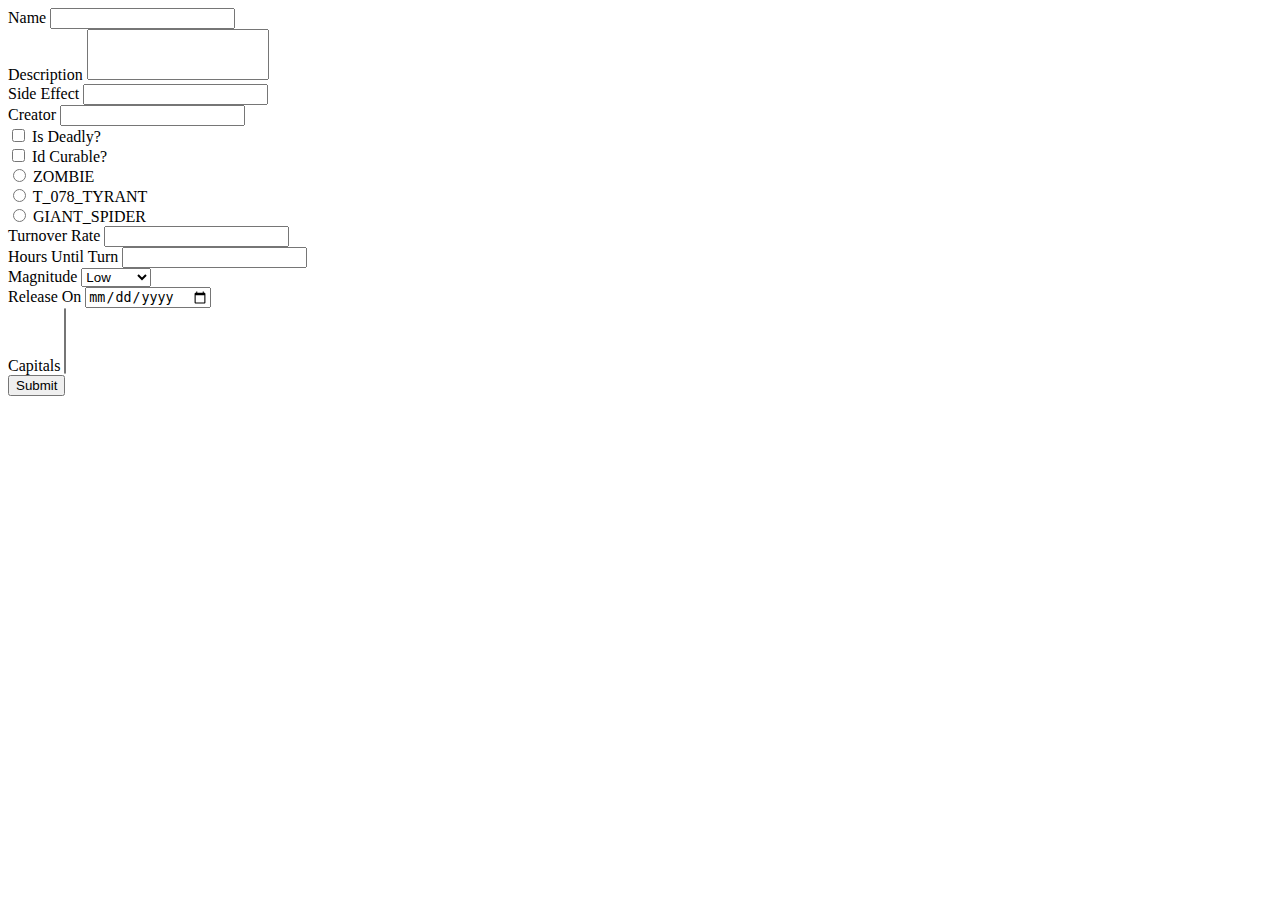
==== src/main/resources/templates/Add-virus.html @ 8f540060 "first commiy" ====
<!DOCTYPE html>
<html lang="en" xmlns:th="">
<th:block th:include="fragments/head"></th:block>
<body>
<div>
    <th:block th:include="fragments/navbar"></th:block>
        <div class="container">
            <form th:action="@{/add}" th:method="POST">
                <div class="form-group mt-4">
                    <label for="name">Name</label>
                    <input type="text" class="form-control" id="name" name="name" th:field="${addVirusBindingModel.name}"/>
                    <div class="alert alert-warning" th:if="${#fields.hasErrors('addVirusBindingModel.name')}" th:errors="*{addVirusBindingModel.name}"></div>
                </div>
                <div class="form-group mt-4">
                    <label for="description">Description</label>
                    <textarea style="resize: none;" class="form-control" id="description" name="description" rows="3"></textarea>
                </div>
                <div class="form-group mt-4">
                    <label for="sideEffect">Side Effect</label>
                    <input type="text" class="form-control" id="sideEffect" name="sideEffects"/>
                </div>
                <div class="form-group mt-4">
                    <label for="creator">Creator</label>
                    <input type="text" class="form-control" id="creator" name="creator"/>
                </div>
                <div class="form-check mt-5">
                    <input class="form-check-input" type="checkbox" value="Yes" id="isDeadly" name="isDeadly">
                    <label class="form-check-label" for="isDeadly">
                        Is Deadly?
                    </label>
                </div>
                <div class="form-check">
                    <input class="form-check-input" type="checkbox" value="Yes" id="isCurable" name="isCurable">
                    <label class="form-check-label mb-4" for="isCurable">
                        Id Curable?
                    </label>
                </div>
                <div class="form-check">
                    <input class="form-check-input" type="radio" name="mutation" id="flexRadioDefault1" value="ZOMBIE">
                    <label class="form-check-label" for="flexRadioDefault1">
                        ZOMBIE
                    </label>
                </div>
                <div class="form-check">
                    <input class="form-check-input" type="radio" name="mutation" id="flexRadioDefault2" value="T_078_TYRANT">
                    <label class="form-check-label" for="flexRadioDefault2">
                        T_078_TYRANT
                    </label>
                </div>
                <div class="form-check">
                    <input class="form-check-input" type="radio" name="mutation" id="flexRadioDefault3" value="GIANT_SPIDER">
                    <label class="form-check-label" for="flexRadioDefault3">
                        GIANT_SPIDER
                    </label>
                </div>
                <div class="form-group mt-4">
                    <label for="turnoverRate">Turnover Rate</label>
                    <input type="number" class="form-control" id="turnoverRate" name="turnoverRate"/>
                </div>
                <div class="form-group mt-4">
                    <label for="hoursUntilTurn">Hours Until Turn</label>
                    <input type="number" class="form-control" id="hoursUntilTurn" name="hoursUntilTurn"/>
                </div>
                <div class="form-group mt-4">
                    <label for="magnitude">Magnitude</label>
                <select class="form-select" aria-label="Default select example" id="Magnitude" name="magnitude">
                    <option value="LOW">Low</option>
                    <option value="MEDIUM">Medium</option>
                    <option value="HIGH">High</option>
                </select>
                </div>
                <div class="form-group mt-4">
                    <label for="releaseOn">Release On</label>
                    <input type="date" class="form-control" id="releaseOn" name="releaseOn"/>
                </div>
                <div class="form-group mt-4">
                    <label for="capitals">Capitals</label>
                    <select class="form-select" multiple id="capitals" name="capitals">
                        <th:block th:each="capital : ${caps}">
                            <option th:text="*{capital}"></option>
                        </th:block>
                    </select>
                </div>
                <button type="submit" class="btn btn-primary mt-4">Submit</button>
            </form>
        </div>
</div>
</body>
</html>
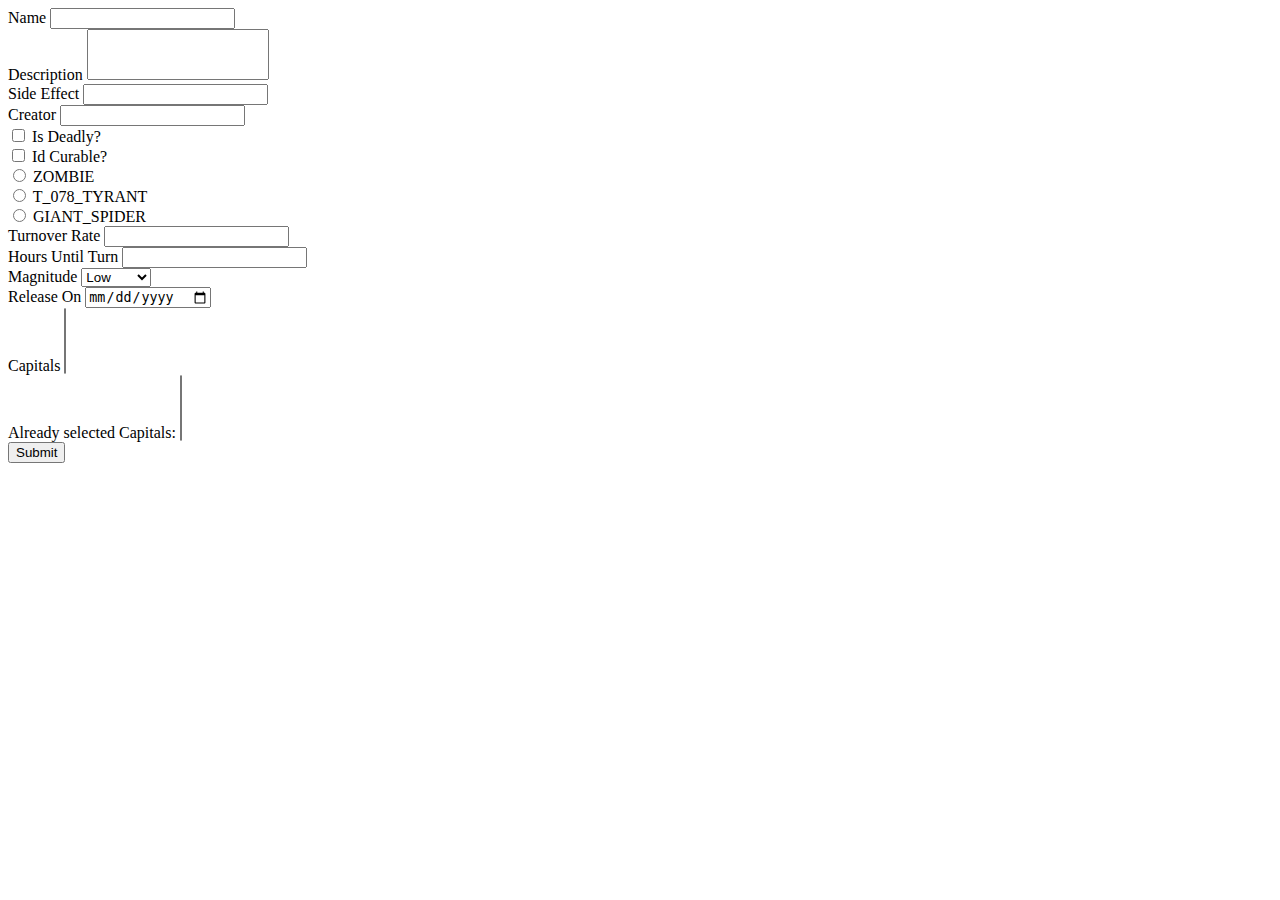
==== commit 4632405d: "more features" ====
--- a/src/main/resources/templates/Add-virus.html
+++ b/src/main/resources/templates/Add-virus.html
@@ -1,7 +1,7 @@
 <!DOCTYPE html>
 <html lang="en" xmlns:th="">
 <th:block th:include="fragments/head"></th:block>
-<body>
+<body style="background-image: url('https://images.pexels.com/photos/325185/pexels-photo-325185.jpeg?cs=srgb&dl=pexels-aleksandar-pasaric-325185.jpg&fm=jpg');">
 <div>
     <th:block th:include="fragments/navbar"></th:block>
         <div class="container">
@@ -13,15 +13,18 @@
                 </div>
                 <div class="form-group mt-4">
                     <label for="description">Description</label>
-                    <textarea style="resize: none;" class="form-control" id="description" name="description" rows="3"></textarea>
+                    <textarea style="resize: none;" class="form-control" id="description" name="description" rows="3" th:field="${addVirusBindingModel.description}"></textarea>
+                    <div class="alert alert-warning" th:if="${#fields.hasErrors('addVirusBindingModel.description')}" th:errors="*{addVirusBindingModel.description}"></div>
                 </div>
-                <div class="form-group mt-4">
+                <div class="form-group mt-4" >
                     <label for="sideEffect">Side Effect</label>
-                    <input type="text" class="form-control" id="sideEffect" name="sideEffects"/>
+                    <input type="text" class="form-control" id="sideEffect" name="sideEffects" th:field="${addVirusBindingModel.sideEffects}"/>
+                    <div class="alert alert-warning" th:if="${#fields.hasErrors('addVirusBindingModel.sideEffects')}" th:errors="*{addVirusBindingModel.sideEffects}"></div>
                 </div>
                 <div class="form-group mt-4">
                     <label for="creator">Creator</label>
-                    <input type="text" class="form-control" id="creator" name="creator"/>
+                    <input type="text" class="form-control" id="creator" name="creator" th:field="*{addVirusBindingModel.creator}"/>
+                    <div class="alert alert-warning" th:if="${#fields.hasErrors('addVirusBindingModel.creator')}" th:errors="*{addVirusBindingModel.creator}"></div>
                 </div>
                 <div class="form-check mt-5">
                     <input class="form-check-input" type="checkbox" value="Yes" id="isDeadly" name="isDeadly">
@@ -55,11 +58,13 @@
                 </div>
                 <div class="form-group mt-4">
                     <label for="turnoverRate">Turnover Rate</label>
-                    <input type="number" class="form-control" id="turnoverRate" name="turnoverRate"/>
+                    <input type="number" class="form-control" id="turnoverRate" name="turnoverRate" th:field="*{addVirusBindingModel.turnoverRate}"/>
+                    <div class="alert alert-warning" th:if="${#fields.hasErrors('addVirusBindingModel.turnoverRate')}" th:errors="*{addVirusBindingModel.turnoverRate}"></div>
                 </div>
                 <div class="form-group mt-4">
                     <label for="hoursUntilTurn">Hours Until Turn</label>
-                    <input type="number" class="form-control" id="hoursUntilTurn" name="hoursUntilTurn"/>
+                    <input type="number" class="form-control" id="hoursUntilTurn" name="hoursUntilTurn" th:field="*{addVirusBindingModel.hoursUntilTurn}"/>
+                    <div class="alert alert-warning" th:if="${#fields.hasErrors('addVirusBindingModel.hoursUntilTurn')}" th:errors="*{addVirusBindingModel.hoursUntilTurn}"></div>
                 </div>
                 <div class="form-group mt-4">
                     <label for="magnitude">Magnitude</label>
@@ -71,13 +76,22 @@
                 </div>
                 <div class="form-group mt-4">
                     <label for="releaseOn">Release On</label>
-                    <input type="date" class="form-control" id="releaseOn" name="releaseOn"/>
+                    <input type="date" class="form-control" id="releaseOn" name="releaseOn" th:field="*{addVirusBindingModel.releaseOn}"/>
                 </div>
                 <div class="form-group mt-4">
                     <label for="capitals">Capitals</label>
                     <select class="form-select" multiple id="capitals" name="capitals">
                         <th:block th:each="capital : ${caps}">
-                            <option th:text="*{capital}"></option>
+                            <option th:value="${capital}" th:text="*{capital}"></option>
+
+                        </th:block>
+                    </select>
+                </div>
+                <div class="form-group mt-4" >
+                    <label for="SelecedCapitals">Already selected Capitals: </label>
+                    <select class="form-select" multiple id="SelecedCapitals" name="capitals" th:disabled="!${#fields.hasErrors('addVirusBindingModel.name')}">
+                        <th:block th:each="capital : ${capsAfterError}">
+                            <option th:value="${capital}" th:text="*{capital}"></option>
                         </th:block>
                     </select>
                 </div>
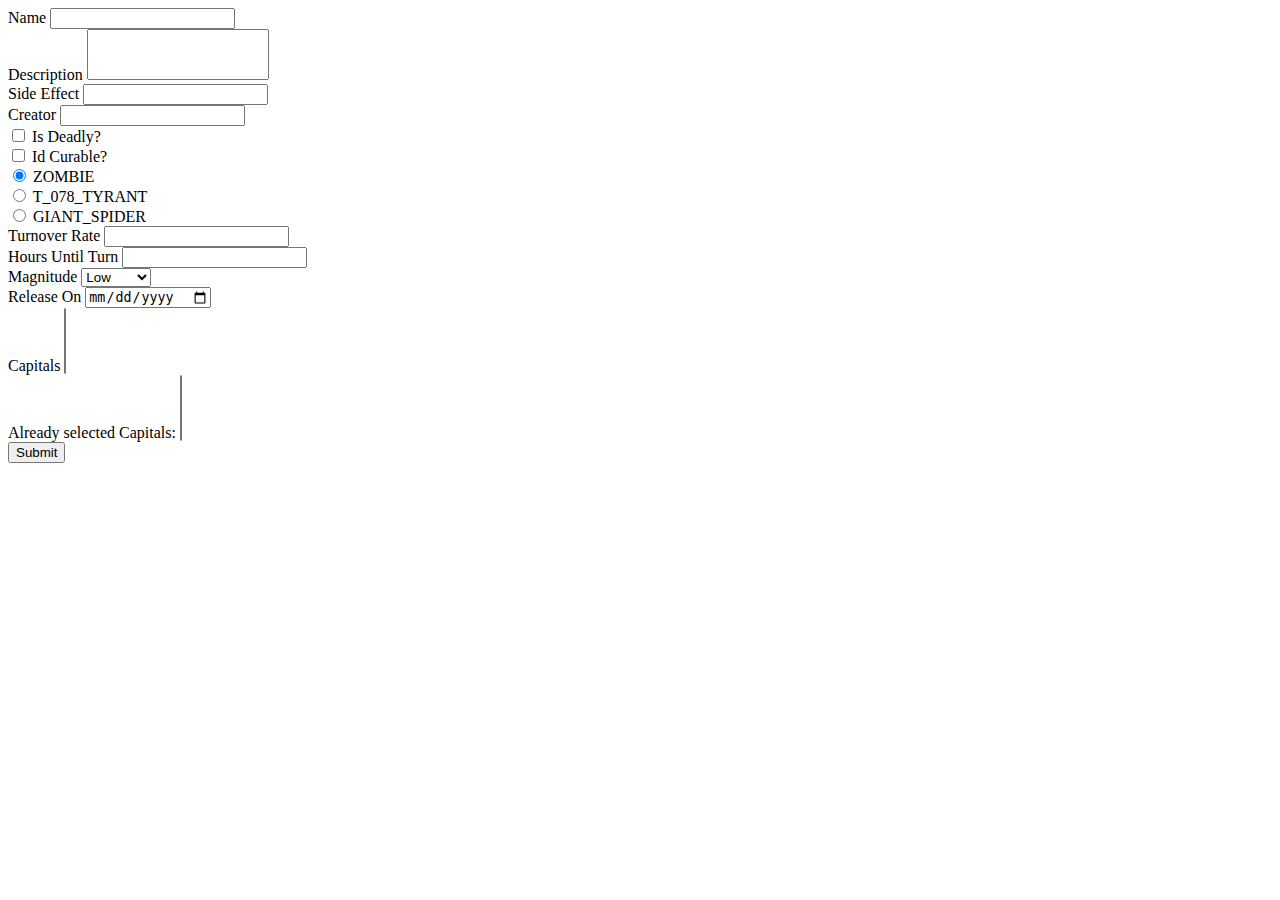
==== commit 6c398140: "update" ====
--- a/src/main/resources/templates/Add-virus.html
+++ b/src/main/resources/templates/Add-virus.html
@@ -39,7 +39,7 @@
                     </label>
                 </div>
                 <div class="form-check">
-                    <input class="form-check-input" type="radio" name="mutation" id="flexRadioDefault1" value="ZOMBIE">
+                    <input class="form-check-input" type="radio" name="mutation" id="flexRadioDefault1" value="ZOMBIE" checked>
                     <label class="form-check-label" for="flexRadioDefault1">
                         ZOMBIE
                     </label>
@@ -77,6 +77,7 @@
                 <div class="form-group mt-4">
                     <label for="releaseOn">Release On</label>
                     <input type="date" class="form-control" id="releaseOn" name="releaseOn" th:field="*{addVirusBindingModel.releaseOn}"/>
+                    <div class="alert alert-warning" th:if="${#fields.hasErrors('addVirusBindingModel.releaseOn')}" th:errors="*{addVirusBindingModel.releaseOn}"></div>
                 </div>
                 <div class="form-group mt-4">
                     <label for="capitals">Capitals</label>
@@ -86,6 +87,7 @@
 
                         </th:block>
                     </select>
+                    <div class="alert alert-warning" th:if="${#fields.hasErrors('addVirusBindingModel.capitals')}" th:errors="*{addVirusBindingModel.capitals}"></div>
                 </div>
                 <div class="form-group mt-4" >
                     <label for="SelecedCapitals">Already selected Capitals: </label>
